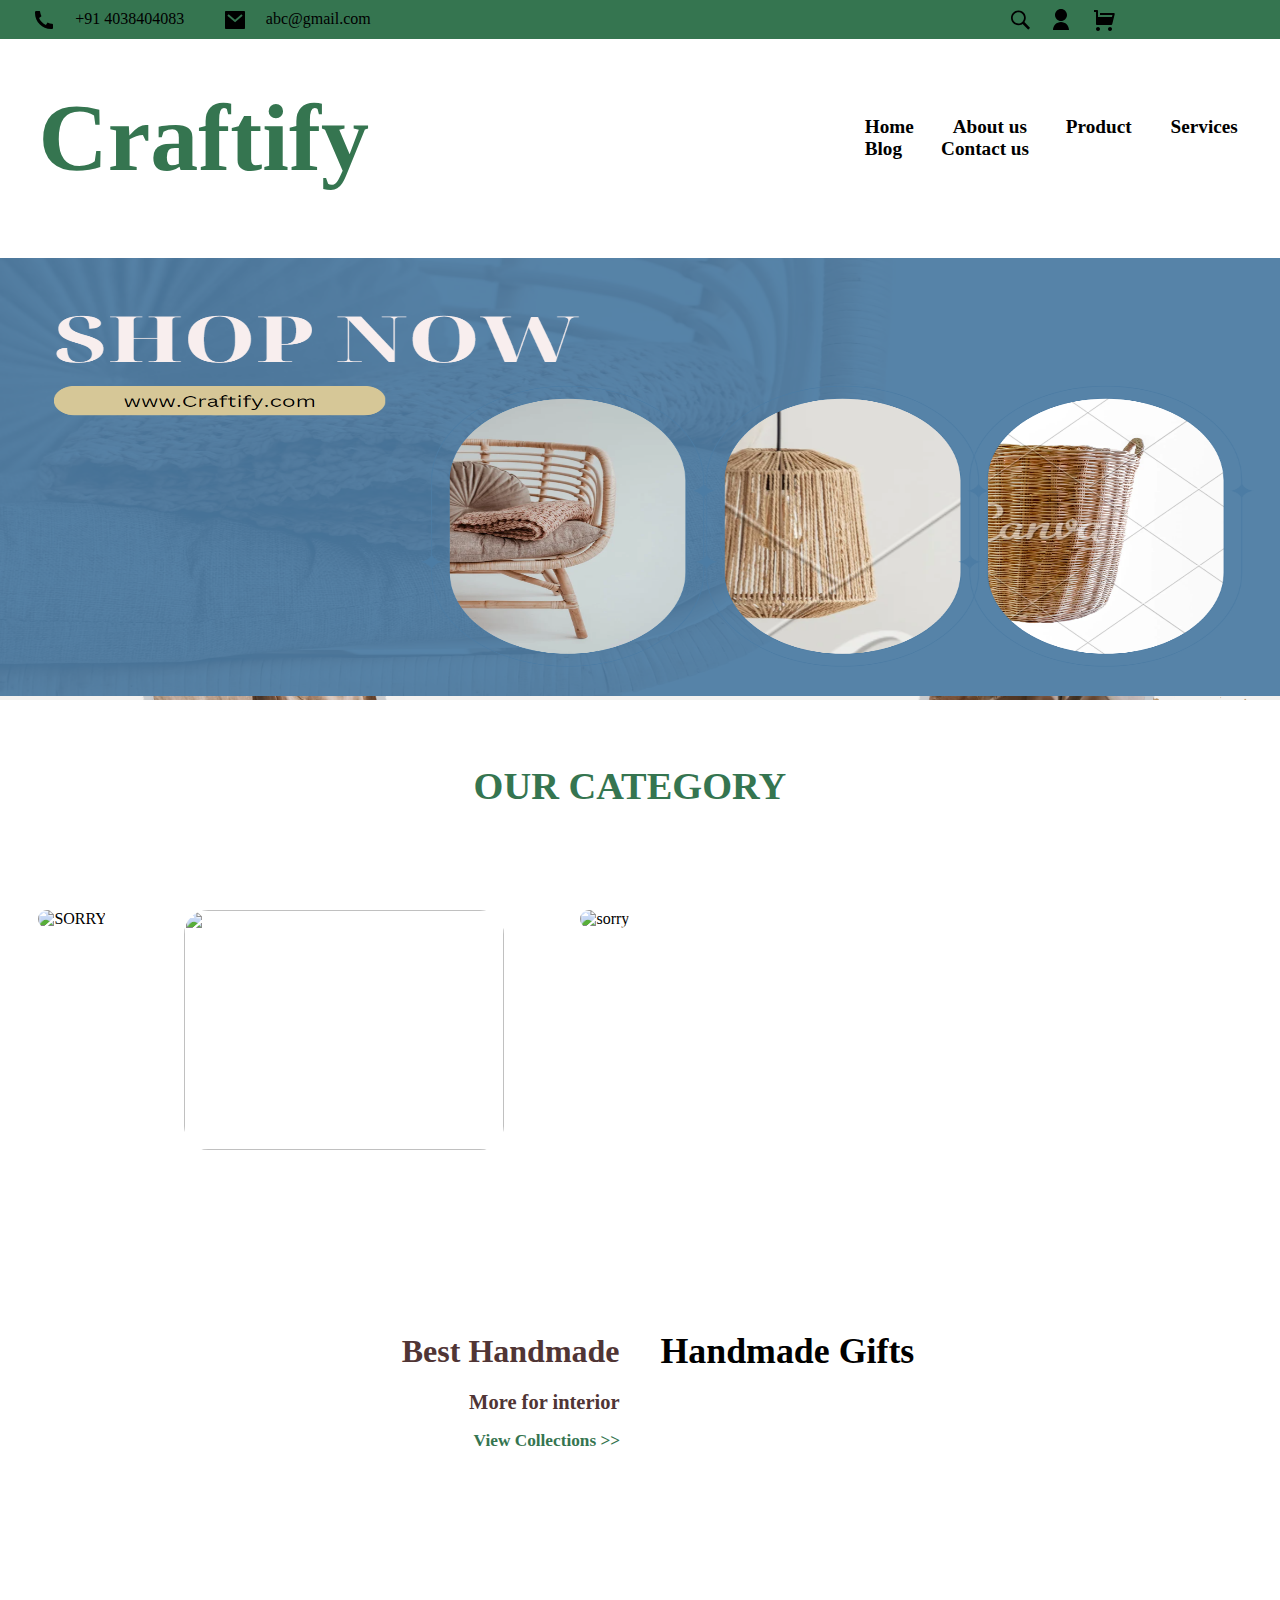
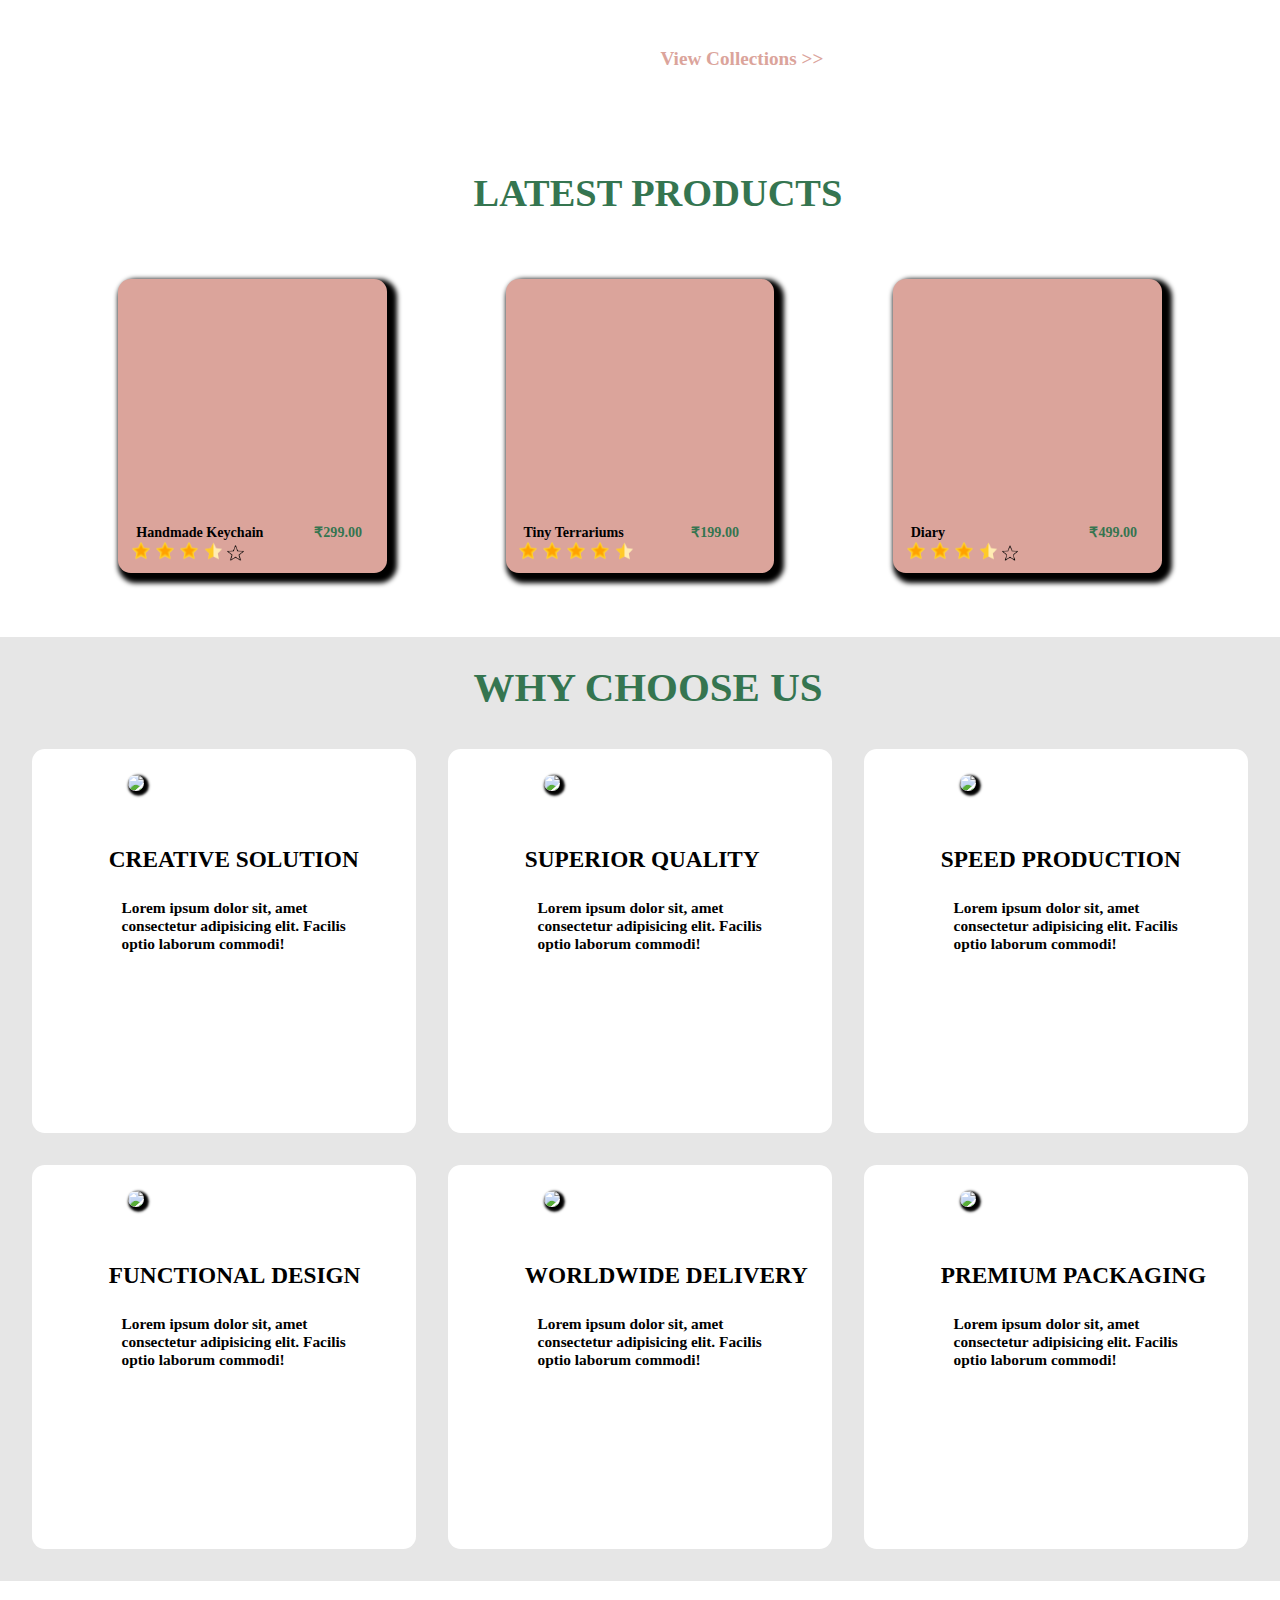
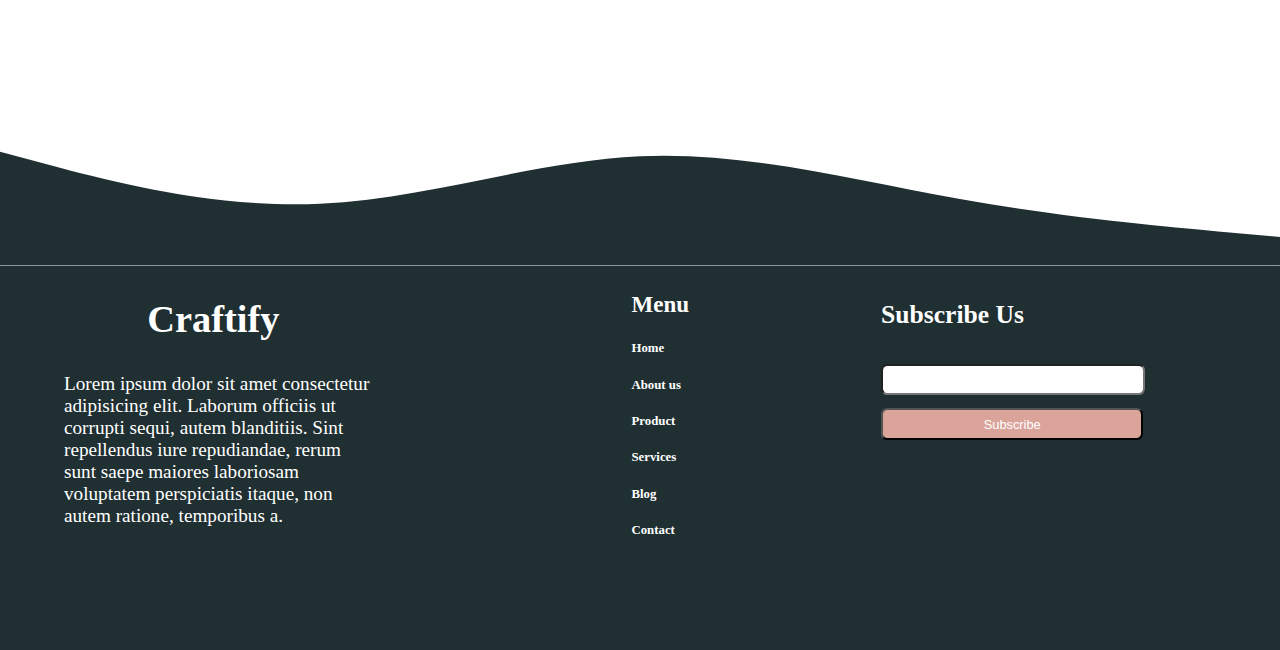
==== Market website.html @ a4d5a2b8 "login" ====
<!DOCTYPE html>
<html lang="en">
<head>
    <meta charset="UTF-8">
    <meta charset="utf-8">
    <meta name="viewport" content="width=device-width, initial-scale=1, shrink-to-fit=no">
    <title>Handmade-Craft</title>
    <link href="style.css" rel="stylesheet">
    <link rel="shortcut icon" href="Screenshot 2023-11-09 235006.png">

</head>
<body>
    
    <div class="container1">
        <div class="box1">
            <div class="item1-box1">
                <img src="phone-fill.svg" class="phone">
                <a style="margin-top: 2px; margin-left:1.5vw;">+91 4038404083</a>
            </div>
            <div class="item2-box1">
                <img src="mail-fill (1).svg" class="mail">
                <a style="margin-top: 2px; margin-left:1.5vw;">abc@gmail.com</a>
            </div>
            <div class="item3-box1">
                <div><input type="text " placeholder="Search" style="width: 200px; background-color: white; display: none; background-color: yellow;" id = 'search'></div>
                <div></div><img src="searchmagnifierinterfacesymbol1_79893.svg" style="width: 1.5vw;"  onclick="document.getElementById('search').style.display = 'block'">
                <img src="user-fill.svg" style="margin-left: 1.5vw;">
                <img src="shopping-cart-fill.svg" style="margin-left: 1.5vw;"></div>
            </div>
        </div>
        <br>
        <div class="box2">
            <div class="item1-box2">
                <h1 style="font-family: 'Lobster'; font-size: 6rem;">Craftify</h1>
            </div>
            <div class="item2-box2">
                <a class="content-item2-box2" style="margin-left: 35px; font-weight: bold; font-size: 1.20rem;">Home</a>
                <a class="content-item2-box2" style="margin-left: 35px; font-weight: bold; font-size: 1.20rem;">About us</a>
                <a class="content-item2-box2" style="margin-left: 35px; font-weight: bold; font-size: 1.20rem;">Product</a>
                <a class="content-item2-box2" style="margin-left: 35px; font-weight: bold; font-size: 1.20rem;">Services</a>
                <a class="content-item2-box2" style="margin-left: 35px; font-weight: bold; font-size: 1.20rem;">Blog</a>
                <a class="content-item2-box2" style="margin-left: 35px; font-weight: bold; font-size: 1.20rem;">Contact us</a>
            </div>
        </div>    
        <div class="box3">
            <a href="#"><img src="Screenshot (10).png" id="myImage" alt="SORRY FOR NOT VIEWING" class="image" style="width: 100vw; height: 34.25vw;"></a>
        </div>
        <div style="align-items: center; justify-content: center; font-size: 1.875vw; margin-left: 37vw; margin-top: 5vw; font-family: 'Roboto'; font-size: 3vw; color: #357550; margin-bottom: 5vw; font-weight: bold;">OUR CATEGORY</div>
         <div class="box4">
            <div style="position: relative;" class="tab">
            <img src="https://www.thewowstyle.com/wp-content/uploads/2015/03/Modern-Home-Decorating-Magazine.jpg" alt="SORRY" class="option1" style="position: relative;">
            <div class="tab" style="position: absolute; top: 150px; left: 200px; background-color: rgba(0, 0, 0, 0); color: white; display: flex; flex-direction: column; align-items: center; justify-content: center; opacity: 0;">
                <h1>hello</h1>
            </div>
            </div>
            <div>
            <img src="https://static.wixstatic.com/media/45862b_105b8e1dd41c42f4af87e3d956fa6f61~mv2_d_2850_2422_s_4_2.jpg/v1/fill/w_2850,h_2422,al_c/45862b_105b8e1dd41c42f4af87e3d956fa6f61~mv2_d_2850_2422_s_4_2.jpg" class="option2">
            </div>
            <div>
            <img src="https://authindia.com/wp-content/uploads/2020/01/HANDMADE1.jpeg" alt="sorry" class="option3">
            </div>
         </div>
         <div class="box5">
            <div class="div1-box5">
                <h1 style="font-family: 'Lobster'; color: rgb(80, 53, 53); text-align: right; font-size: 2.5vw; margin-right: 1.6vw; margin-top: 1rem;">Best Handmade</h1>
                <h2 style="font-family: 'Roboto'; color: rgb(80, 53, 53); text-align: right; font-size: 1.6vw; margin-right: 1.6vw; margin-top: 1vw;"> More for interior</h2>
                <a style="font-family: 'Roboto'; color: #357550; font-size: 1.35vw; margin-left: 37vw; margin-top: 1vw; font-weight: bold;">View Collections >></a>

            </div>
            <div class="div2-box5">
                <h1 style="font-family: 'Lobster'; color: black; text-align: left; font-size: 2.8vw; margin-left: 1.6vw; margin-top: 1vw;">Handmade Gifts</h1>
                <h2 style="font-family: 'Roboto'; color: white; text-align: left; font-size: 1.6vw; margin-left: 1.5vw; margin-top: 18.5vw;"> Save upto 20% of products</h2>
                <a style="font-family: 'Roboto'; color: #DBA49B; font-size: 1.5vw; margin-left: 1.6vw; margin-top: 0.8vw; font-weight: bold;">View Collections >></a>
            </div>
         </div>
         <div style="align-items: center; justify-content: center; font-size: 30px; margin-left: 37%; margin-top: 5%; font-family: 'Roboto'; font-size: 3vw; color: #357550; margin-bottom: 5vw; font-weight: bold;">LATEST PRODUCTS</div> 
         <div class="box6">
            <div class="box6-item1 item">
                <div class="cartt">
                    <div><img src="shopping-cart-fill.svg"></div>
                    <div>Add To Cart</div>
                </div>
                <div class="key">
                    <span>Handmade Keychain</span>
                    <span style="margin-left: 3.7vw; color: #357550;">&#x20B9;299.00</span>

                </div>
                <div>
                    <span></span><img src="icons8-star-48.png" style="width: 1.5625vw; filter: brightness(100%) important;"></span>
                    <span></span><img src="icons8-star-48.png" style="width: 1.5625vw; filter: brightness(100%) important;"></span>
                    <span></span><img src="icons8-star-48.png" style="width: 1.5625vw; filter: brightness(100%) important;"></span>
                    <span></span><img src="icons8-star-half-empty-48.png" style="width: 1.5625vw; filter: brightness(100%) important;"></span>
                    <span></span><img src="icons8-star-50.png" style="width: 1.3125vw; filter: brightness(100%) important;"></span>
                </div>
            </div>
            <div class="box6-item2 item"> 
                <div class="cartt">
                    <div><img src="shopping-cart-fill.svg"></div>
                    <div>Add To Cart</div>
                </div>
                <div class="key">
                    <span>Tiny Terrariums</span>
                    <span style="margin-left: 5vw; color: #357550;">&#x20B9;199.00</span>

                </div>
                <div>
                    <span></span><img src="icons8-star-48.png" style="width: 1.562vw; filter: brightness(100%) important;"></span>
                    <span></span><img src="icons8-star-48.png" style="width: 1.5625vw; filter: brightness(100%) important;"></span>
                    <span></span><img src="icons8-star-48.png" style="width: 1.5625vw; filter: brightness(100%) important;"></span>
                    <span></span><img src="icons8-star-48.png" style="width: 1.5625vw; filter: brightness(100%) important;"></span>
                    <span></span><img src="icons8-star-half-empty-48.png" style="width: 1.5625vw; filter: brightness(100%) important;"></span>
                </div>
            </div>
            <div class="box6-item3 item">
                <div class="cartt">
                    <div><img src="shopping-cart-fill.svg"></div>
                    <div>Add To Cart</div>
                </div>
                <div class="key">
                    <span>Diary</span>
                    <span style="margin-left: 11vw; color: #357550;">&#x20B9;499.00</span>

                </div>
                <div>
                    <span></span><img src="icons8-star-48.png" style="width: 1.5625vw; filter: brightness(100%) important;"></span>
                    <span></span><img src="icons8-star-48.png" style="width: 1.5625vw; filter: brightness(100%) important;"></span>
                    <span></span><img src="icons8-star-48.png" style="width: 1.5625vw; filter: brightness(100%) important;"></span>
                    <span></span><img src="icons8-star-half-empty-48.png" style="width: 1.5625vw; filter: brightness(100%) important;"></span>
                    <span></span><img src="icons8-star-50.png" style="width: 1.3125vw; filter: brightness(100%) important;"></span>
                </div>
            </div>
        </div>  
    </div>
    <!-- block 38-203 cabin 38 -->
    <div class="container2">
        <div style="align-items: center; justify-content: center; font-size: 30px; margin-left: 37%; font-family: 'Roboto'; font-size: 3.2vw; color: #357550; margin-bottom: 3vw; font-weight: bold; padding-top: 2vw;">WHY CHOOSE US</div> 
        <div class="box7">
            <div class="box7-item1">
                <img src="https://cdn1.iconfinder.com/data/icons/business-marketing-2-1/24/1_give-idea-creative-solution-512.png">
                <h2 style="font-family: 'Roboto';font-size: 1.82vw;">CREATIVE&nbsp;SOLUTION</h2>
                <h3>Lorem ipsum dolor sit, amet consectetur adipisicing elit. Facilis optio laborum commodi!</h3>
            </div>
            <div class="box7-item2">
                <img src="https://cdn0.iconfinder.com/data/icons/business-and-finance-4-5/68/188-1024.png">
                <h2 style="font-family: 'Roboto';font-size: 1.82vw;">SUPERIOR&nbsp;QUALITY</h2>
                <h3>Lorem ipsum dolor sit, amet consectetur adipisicing elit. Facilis optio laborum commodi!</h3>
            </div> 
            <div class="box7-item3">
                <img src="https://icon-library.com/images/production-line-icon/production-line-icon-6.jpg">
                <h2 style="font-family: 'Roboto';font-size: 1.82vw;">SPEED&nbsp;PRODUCTION</h2>
                <h3>Lorem ipsum dolor sit, amet consectetur adipisicing elit. Facilis optio laborum commodi!</h3>
            </div>       
        </div>
        <div class="box7">
            <div class="box7-item1">
                <img src="https://icon-library.com/images/functional-icon/functional-icon-19.jpg">
                <h2 style="font-family: 'Roboto';font-size: 1.82vw;">FUNCTIONAL&nbsp;DESIGN</h2>
                <h3>Lorem ipsum dolor sit, amet consectetur adipisicing elit. Facilis optio laborum commodi!</h3>
            </div>
            <div class="box7-item2">
                <img src="https://pic.onlinewebfonts.com/svg/img_10419.png">
                <h2 style="font-family: 'Roboto';font-size: 1.82vw;">WORLDWIDE&nbsp;DELIVERY</h2>
                <h3>Lorem ipsum dolor sit, amet consectetur adipisicing elit. Facilis optio laborum commodi!</h3>
            </div> 
            <div class="box7-item3">
                <img src="https://cdn4.iconfinder.com/data/icons/transportation-96/64/Packing-package-packaging-Box-512.png">
                <h2 style="font-family: 'Roboto';font-size: 1.82vw;">PREMIUM&nbsp;PACKAGING</h2>
                <h3>Lorem ipsum dolor sit, amet consectetur adipisicing elit. Facilis optio laborum commodi!</h3>
            </div>       
        </div>
    </div>
    <div class="container3">
        <svg xmlns="http://www.w3.org/2000/svg" viewBox="0 0 1440 320"><path fill="#202F32" fill-opacity="1" d="M0,192L60,208C120,224,240,256,360,250.7C480,245,600,203,720,197.3C840,192,960,224,1080,245.3C1200,267,1320,277,1380,282.7L1440,288L1440,320L1380,320C1320,320,1200,320,1080,320C960,320,840,320,720,320C600,320,480,320,360,320C240,320,120,320,60,320L0,320Z"></path></svg>
        <div class="boxlast">
            <div class="boxlast-item1">
               <h2 style="font-family: 'Lobster';">Craftify</h2>
               <a class="anchor1">Lorem ipsum dolor sit amet consectetur adipisicing elit. Laborum officiis ut corrupti sequi, autem blanditiis. Sint repellendus iure repudiandae, rerum sunt saepe maiores laboriosam voluptatem perspiciatis itaque, non autem ratione, temporibus a.</a> 
            </div>
            <div class="boxlast-item2">
                <h3>Menu</h3>
                <h5>Home</h5>
                <h5>About us</h5>
                <h5>Product</h5>
                <h5>Services</h5>
                <h5>Blog</h5>
                <h5>Contact</h5> 
             </div>
             <div class="boxlast-item3">
                 <h4 class="h4">Subscribe&nbsp;Us</h4>
                 <input style="width: 20vw; height: 2vw; border-radius: 0.5vw;">
                 <button style="width: 20.5vw; margin-top: 1vw; color: white; background-color: #DBA49B; height: 2.5vw; border-radius: 0.5vw; font-size: 1vw;">Subscribe</button>
             </div>
        </div>
    </div>
</body>
</html>
---- style.css ----
body {
    background-color: white;
    padding: 0vw;
    margin: 0vw;
}
.container1 {
    width: 100vw;
    
    
    
    
}
.box1 {
    /* border-radius: 10px; */
    width: 100vw;
    display: flex;
    align-items: center;
    justify-items: center;
    padding-top: 0.6vw;
    padding-bottom: 0.6vw;
    background: #357550;
    position: fixed;
    z-index: 1;
    

}
.item1-box1 {
    margin-left: 2.5vw;
    display: flex;
}
.item2-box1 {
    margin-left: 3vw;
    display: flex;
}
.item3-box1 {
    margin-left: 50vw;
    display: flex;
}
.box2 {
    width: 100vw;
    background-color: white;
    display: flex;
    align-items: center;
    justify-items: center;
}
.item1-box2 {
    color: #357550;
    margin-left: 3vw;
}
.item2-box2 {
    margin-left: 36vw;
    
}

.box3 {
    display: flex;
    max-height: 37.875vw;
    max-width: 100vw;
    background-image: url("Screenshot\ 2023-11-13\ 134451.png");
    background-repeat: no-repeat;
    background-size: 100vw;
}
.image .box3 {
    animation-name: img1;
    animation-duration: 20s;
    animation-iteration-count: infinite;
    animation-timeline: 2s;
}
@keyframes img1 {
    0% {
        opacity: 0;
    }
    50% {
        opacity: 1;
    }
    100% {
        opacity: 0;
    }
}
.option1 {
    width: 25vw;
    height: 18.75vw;
    margin: 3vw;
    border-radius: 1.9vw;
    
}
.option2 {
    width: 25vw;
    height: 18.75vw;
    margin: 3vw;
    border-radius: 1.9vw;
}
.option3 {
    width: 25vw;
    height: 18.75vw;
    margin: 3vw;
    border-radius: 1.9vw;
}
.box4 {
    display: flex;
    
}
.option1:hover {
    animation-name: option1;
    animation-duration: 1s;
    animation-fill-mode: forwards;
}
@keyframes option1 {
    from {
        width: 400px;
        height: 300px;
        
        
    }
    to {
        width: 450px;
        height: 350px;
        margin: 25px;
        box-shadow: 7px 15px rgb(92, 84, 84);
        filter: brightness(60%);


        
    }
}
.option2:hover {
    animation-name: option2;
    animation-duration: 1s;
    animation-fill-mode: forwards;
}
@keyframes option2 {
    from {
        width: 400px;
        height: 300px;
    }
    to {
        width: 450px;
        height: 350px;
        margin: 25px;
        box-shadow: 7px 15px rgb(92, 84, 84);

        
    }
}
.option3:hover {
    animation-name: option3;
    animation-duration: 1s;
    animation-fill-mode: forwards;
}
@keyframes option3 {
    from {
        width: 400px;
        height: 300px;
    }
    to {
        width: 450px;
        height: 350px;
        margin: 25px;
        box-shadow: 7px 15px rgb(92, 84, 84);

        
    }
}
.box5 {
    display: flex;
    justify-content: space-evenly;
    margin-top: 8rem;

}
.div1-box5 {
    background-image: url("https://i.ytimg.com/vi/ZrTKhyDmn7Y/maxresdefault.jpg");
    background-repeat: no-repeat;
    font-family: 'Times New Roman', Times, serif;
}
.div2-box5 {
    background-image: url("https://i.ytimg.com/vi/al5HAlEmdQI/maxresdefault.jpg");
    background-repeat: no-repeat;
}
.box5 div {
    width: 50vw;
    height: 28.125vw;
    background-size: cover;
    border-radius: 10px;
    margin-bottom: 30px;
    /* border: 2px solid #357550; */
}
.box6 {
    display: flex;
    justify-content: space-evenly;
    

}
.box6 .item {
    width: 20vw;
    height: 23vw;
    border-radius: 1vw;
    /* border: 2px solid black; */
    box-shadow: 5px 5px 5px 5px;
    background-repeat: no-repeat;
    padding-left: 1vw;
}
.box6-item1 {
    background-image: url("https://m.media-amazon.com/images/I/81xdwPzZBpL._AC_UY1100_.jpg");
    background-color: #DBA49B;
    background-size: 17vw;
    background-position: 50% 25%;
    background-repeat: no-repeat;
    margin-bottom: 5vw;
    
}
.box6-item2 {
    background-image: url("https://diyjoy.com/wp-content/uploads/2018/05/Tiny-Terrariums.jpg");
    background-color: #DBA49B;
    background-size: 17vw;
    background-position: 50% 25%;
    background-repeat: no-repeat;
    margin-bottom: 5vw;
}
.box6-item3 {
    background-image: url("https://encrypted-tbn0.gstatic.com/images?q=tbn:ANd9GcRw-zvDlx5nOn8z5FwxqhVqPeR2jGplWz_LYQ&usqp=CAU");
    background-color: #DBA49B;
    background-size: 17vw;
    background-position: 50% 25%;
    background-repeat: no-repeat;
    margin-bottom: 5vw;
}
.box6-item1:hover{
    filter: brightness(70%);

}
.cartt {
    width: 10vw;
    padding: 0.9vw 1.5vw 0.9vw 1.5vw;
    justify-content: center;
    margin-top: 12vw;
    margin-left: 2.8vw;
    border-radius: 0.5vw;
    background-color: rgba(0, 217, 255, 0.973);
    display: flex;
    font-size: 1.25vw;
    filter: opacity(0);
}
.cartt:hover {
    filter: opacity(1);
}
.key{
    font-size: 1.1vw;
    font-weight: bold;
    margin-top: 3.2vw;
    margin-left: 0.4vw;
}
.box6-item2:hover{
    filter: brightness(70%);
}
.box6-item3:hover{
    filter: brightness(70%);
}
.container2 {
    background-color: rgba(164, 164, 164, 0.271);
}
.box7 {
    /* background-color: rgba(128, 124, 124, 0.296); */
    display: flex;
    width: 100vw;
    justify-content: space-evenly;
}
.box7 div {
    width: 30vw;
    height: 30vw;
    background-color: white;
    border-radius: 1vw;
    margin-bottom: 2.5vw;
    justify-content: center;

}
.box7 div img {
    width: 15vw;
    margin: 2vw 7.5vw 2vw 7.5vw;
    box-shadow: 0.19vw 0.19vw 0.19vw 0.19vw;
    border-radius: 1vw;
    
}
.box7 div h2 {
    margin: 2vw 7.5vw 2vw 6vw;
    /* border-radius: 1vw; */
    
}
.box7 div h3 {
    margin: 1vw 5vw 1vw 7vw;
    /* border-radius: 1vw; */
    font-size: 1.2vw;
    
}
.container3 {
    display: flex;
    flex-direction: column;
}
.boxlast {
    height: 30vw;
    background-color: #202F32;
    display: flex;
}
.boxlast-item1, .boxlast-item2 {
    margin-left: 5vw;
    margin-right: 15vw;
    /* border: 2px solid black; */

}

.boxlast div h2 {
    color: white;
    font-size: 3vw;
    margin-left: 6.5vw;
}
.anchor1 {
    font-size: 1.5vw;
    color: white;
    
}
.boxlast div h3 {
    font-weight: bold;
    font-family: 'Roboto';
    font-size: 1.8vw;
    color: white;
    margin-top: 2vw;

}
.boxlast div h5 {
    /* font-weight: bold; */
    font-family: 'Roboto';
    font-size: 1vw;
    color: white;

}
/* .boxlast div h4 {
    /* font-weight: bold; */
    /* font-family: 'Roboto';
    font-size: 2vw;
    color: white;
    padding-left: 20%; */

.boxlast-item3 {
    margin-right: 5vw;
}    
.h4 {
    margin-right: 15vw;
    color: white;
    font-size: 2vw;
}
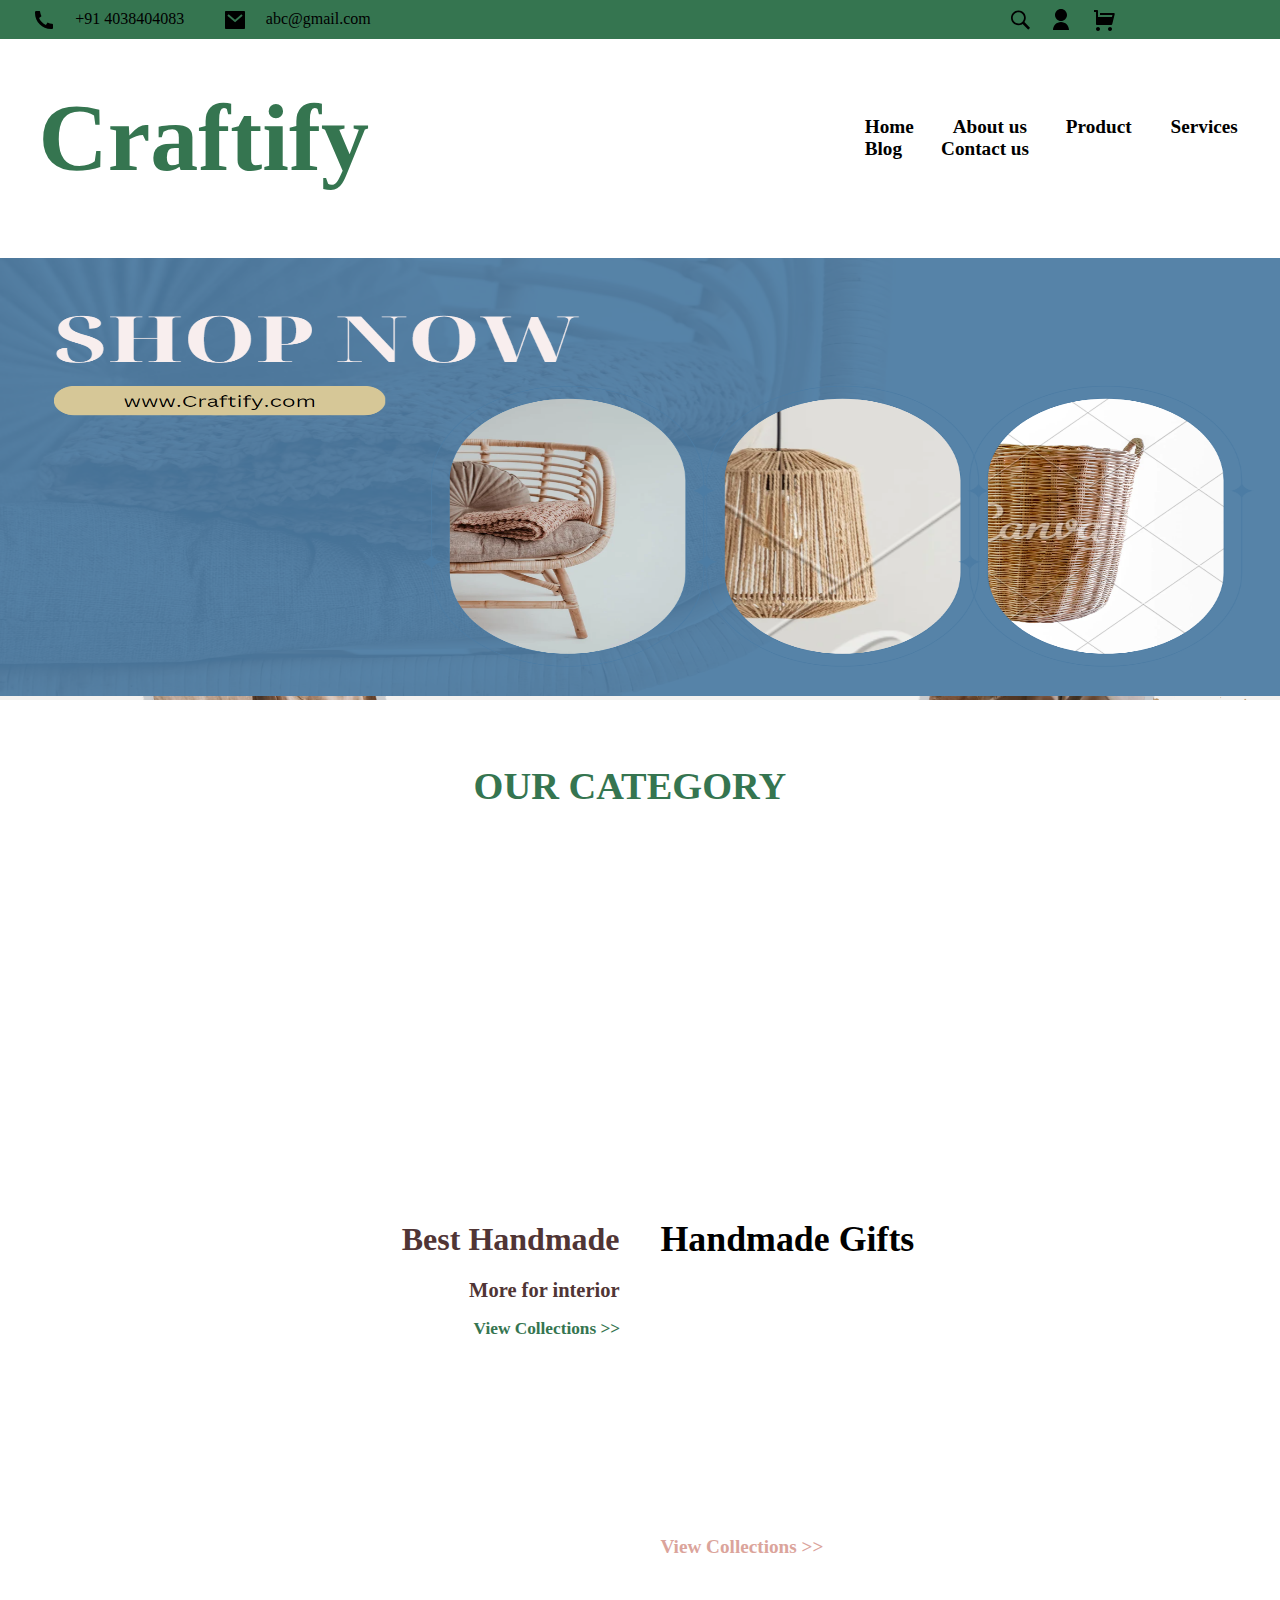
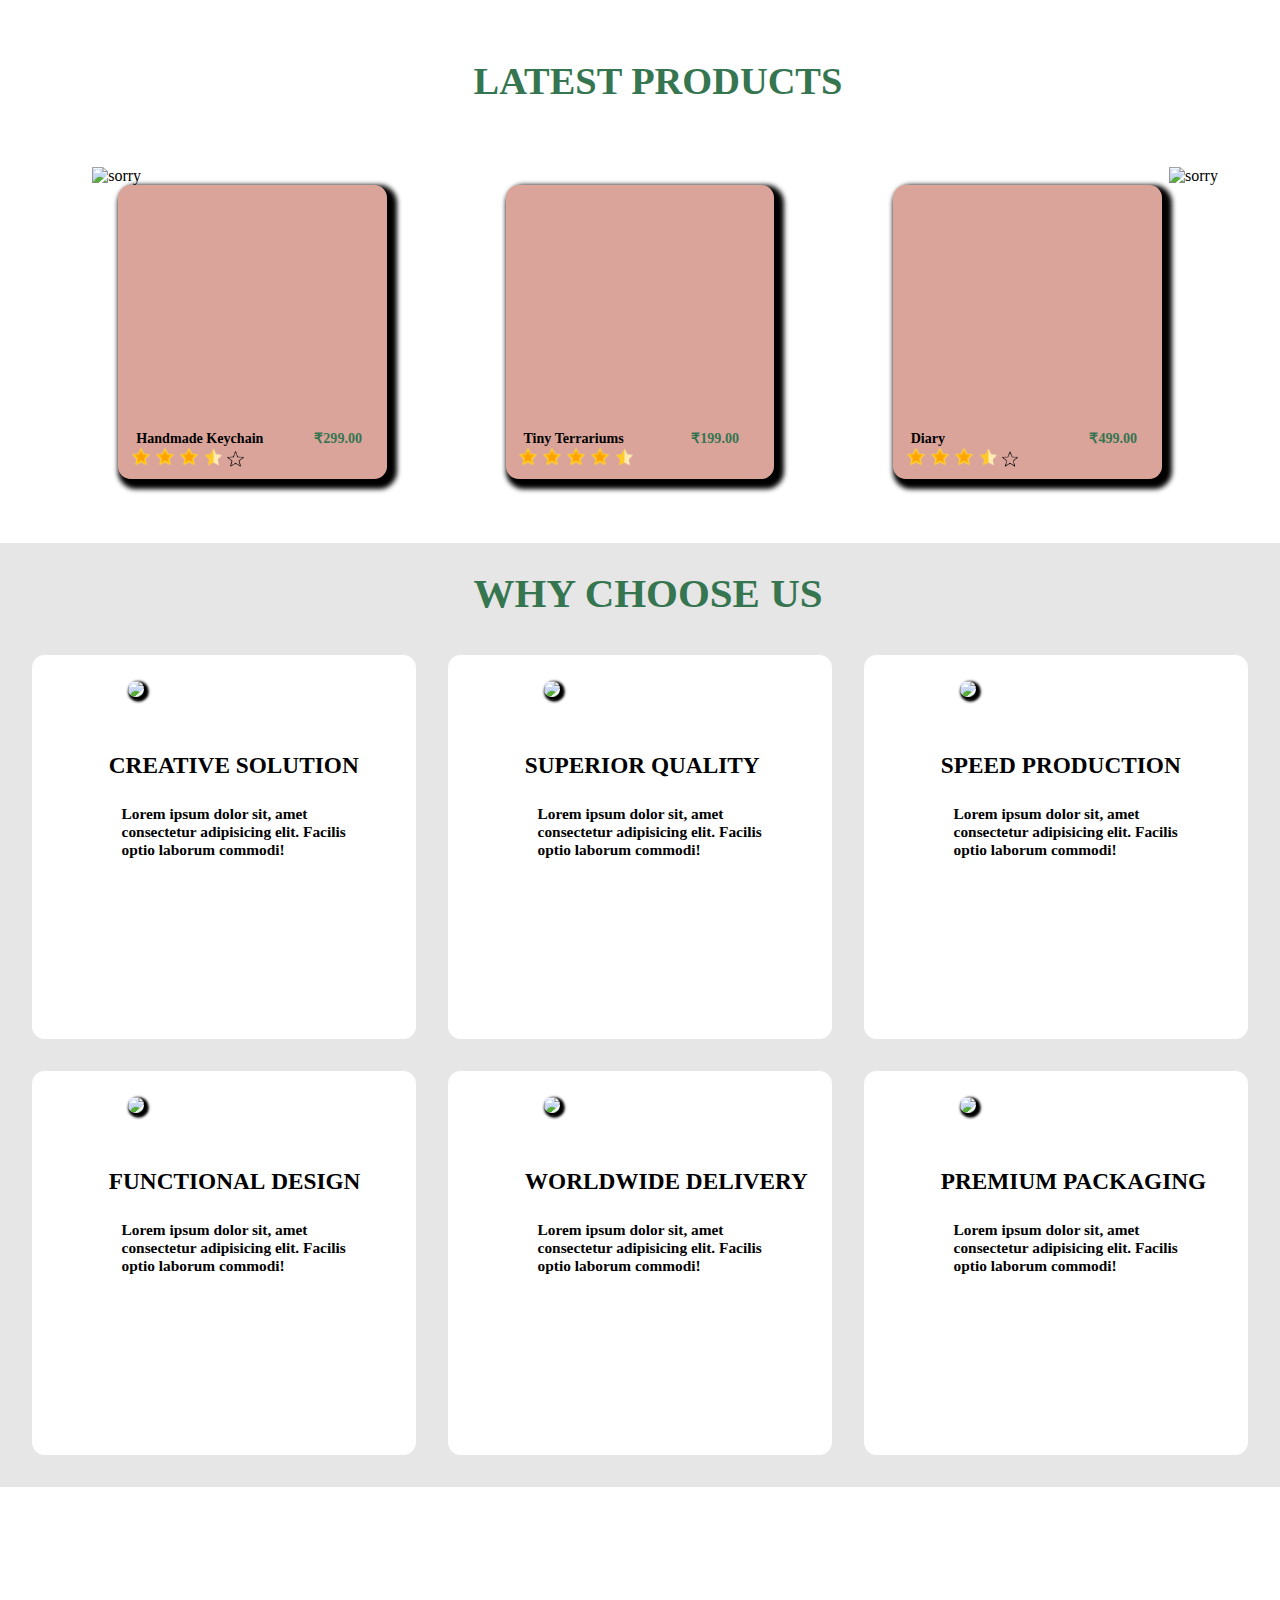
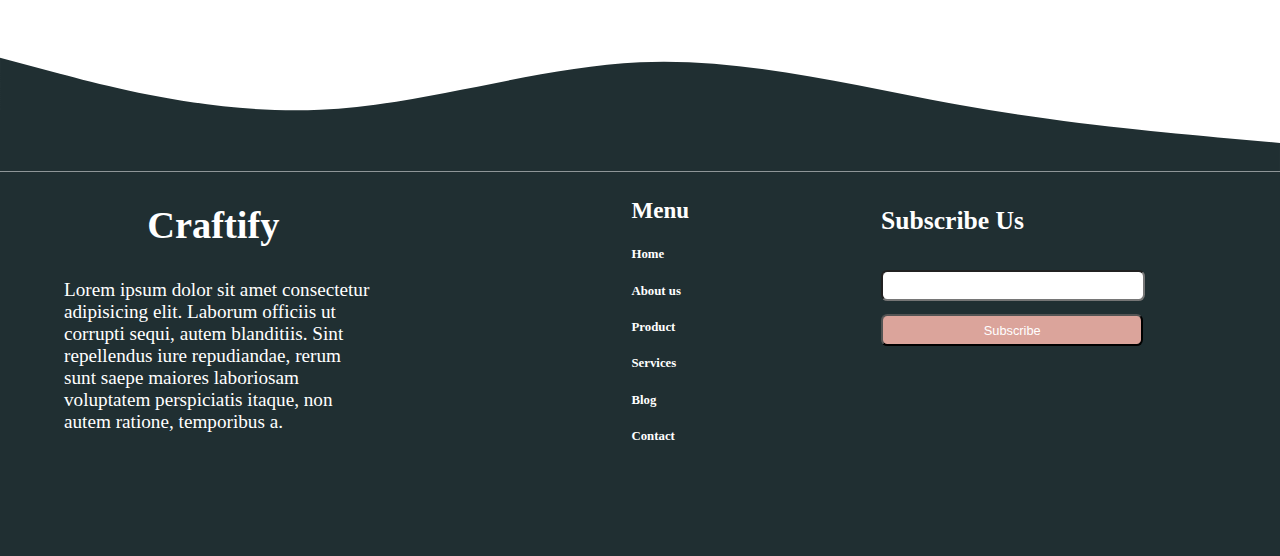
==== commit 6775a8af: "login" ====
--- a/Market website.html
+++ b/Market website.html
@@ -47,17 +47,17 @@
         </div>
         <div style="align-items: center; justify-content: center; font-size: 1.875vw; margin-left: 37vw; margin-top: 5vw; font-family: 'Roboto'; font-size: 3vw; color: #357550; margin-bottom: 5vw; font-weight: bold;">OUR CATEGORY</div>
          <div class="box4">
-            <div style="position: relative;" class="tab">
-            <img src="https://www.thewowstyle.com/wp-content/uploads/2015/03/Modern-Home-Decorating-Magazine.jpg" alt="SORRY" class="option1" style="position: relative;">
-            <div class="tab" style="position: absolute; top: 150px; left: 200px; background-color: rgba(0, 0, 0, 0); color: white; display: flex; flex-direction: column; align-items: center; justify-content: center; opacity: 0;">
-                <h1>hello</h1>
-            </div>
-            </div>
-            <div>
-            <img src="https://static.wixstatic.com/media/45862b_105b8e1dd41c42f4af87e3d956fa6f61~mv2_d_2850_2422_s_4_2.jpg/v1/fill/w_2850,h_2422,al_c/45862b_105b8e1dd41c42f4af87e3d956fa6f61~mv2_d_2850_2422_s_4_2.jpg" class="option2">
-            </div>
-            <div>
-            <img src="https://authindia.com/wp-content/uploads/2020/01/HANDMADE1.jpeg" alt="sorry" class="option3">
+            <div class="tab1">
+            <!-- <img src="https://www.thewowstyle.com/wp-content/uploads/2015/03/Modern-Home-Decorating-Magazine.jpg" alt="SORRY" class="option1" style="position: relative;"> -->
+                <h2 class="tab1-h2">Home Decor</h2>
+            </div>
+            <div class="tab2">
+            <!-- <img src="https://static.wixstatic.com/media/45862b_105b8e1dd41c42f4af87e3d956fa6f61~mv2_d_2850_2422_s_4_2.jpg/v1/fill/w_2850,h_2422,al_c/45862b_105b8e1dd41c42f4af87e3d956fa6f61~mv2_d_2850_2422_s_4_2.jpg" class="option2"> -->
+                <h2 class="tab1-h2">Handmade Cups</h2>
+            </div>
+            <div class="tab3">
+            <!-- <img src="https://authindia.com/wp-content/uploads/2020/01/HANDMADE1.jpeg" alt="sorry" class="option3"> -->
+                <h2 class="tab1-h2">Handmade Pottery</h2>
             </div>
          </div>
          <div class="box5">
@@ -73,7 +73,20 @@
                 <a style="font-family: 'Roboto'; color: #DBA49B; font-size: 1.5vw; margin-left: 1.6vw; margin-top: 0.8vw; font-weight: bold;">View Collections >></a>
             </div>
          </div>
-         <div style="align-items: center; justify-content: center; font-size: 30px; margin-left: 37%; margin-top: 5%; font-family: 'Roboto'; font-size: 3vw; color: #357550; margin-bottom: 5vw; font-weight: bold;">LATEST PRODUCTS</div> 
+         <div style="align-items: center; justify-content: center; font-size: 30px; margin-left: 37%; margin-top: 5%; font-family: 'Roboto'; font-size: 3vw; color: #357550; margin-bottom: 5vw; font-weight: bold;">LATEST PRODUCTS</div>
+         <div>
+            <span><img src="https://th.bing.com/th/id/R.fd32d8a737c8f20605ffcfbb03b672af?rik=HzGnNf3ZF9OwyA&riu=http%3a%2f%2ficons.iconarchive.com%2ficons%2foxygen-icons.org%2foxygen%2f256%2fActions-arrow-left-double-icon.png&ehk=vnGM7HD486Ly99v71Uaojg0%2b810nj%2fazu53x2xkDIPI%3d&risl=&pid=ImgRaw&r=0" alt="sorry" id="left" style="width: 2vw; margin-left: 7.2vw;" onclick="next()"></span>
+            <span><img src="https://th.bing.com/th/id/R.89a54ed3c2cd4771f5c735f6e0ec5159?rik=82o5MFrYkdhx6g&riu=http%3a%2f%2ficons.iconarchive.com%2ficons%2foxygen-icons.org%2foxygen%2f256%2fActions-arrow-right-double-icon.png&ehk=p%2fMSAUw7t2n6lV0esjZkyCHtwANQ7UKpjFUO3bGHwEA%3d&risl=&pid=ImgRaw&r=0" alt="sorry" id="right" style="width: 2vw; margin-left: 80vw;" onclick="previous()"></span>
+         </div>
+         <script>
+            function next() {
+                window.history.forward();    
+                }
+            function previous() {
+                window.history.back();
+            }    
+            }
+         </script> 
          <div class="box6">
             <div class="box6-item1 item">
                 <div class="cartt">
--- a/style.css
+++ b/style.css
@@ -346,4 +346,51 @@
     margin-right: 15vw;
     color: white;
     font-size: 2vw;
+}
+.box4 div {
+    display: block;
+    margin-left: 13.5vw;
+}
+.tab1 {
+    background-image: url("https://www.thewowstyle.com/wp-content/uploads/2015/03/Modern-Home-Decorating-Magazine.jpg");
+    width: 16vw;
+    height: 16vw;
+    background-size: cover;
+    border-radius: 2vw;
+    color: white;
+    text-align: center;
+}
+.tab2 {
+    background-image: url("https://static.wixstatic.com/media/45862b_105b8e1dd41c42f4af87e3d956fa6f61~mv2_d_2850_2422_s_4_2.jpg/v1/fill/w_2850,h_2422,al_c/45862b_105b8e1dd41c42f4af87e3d956fa6f61~mv2_d_2850_2422_s_4_2.jpg");
+    width: 16vw;
+    height: 16vw;
+    background-size: cover;
+    border-radius: 2vw;
+    color: white;
+    text-align: center;
+}
+.tab3 {
+    background-image: url("https://authindia.com/wp-content/uploads/2020/01/HANDMADE1.jpeg");
+    width: 16vw;
+    height: 16vw;
+    background-size: cover;
+    border-radius: 2vw;
+    color: white;
+    text-align: center;
+}
+.tab1:hover,.tab2:hover, .tab3:hover {
+    filter: brightness(60%);
+    padding: 1vw 1vw 1vw 1vw;
+    transition: 1.5s;
+    box-shadow: 1vw 1vw 1vw 1vw;
+}
+.tab1-h2 {
+    filter: opacity(0);
+    margin-top: 6vw;
+}
+.tab1-h2:hover {
+    filter: opacity(400%);
+    filter: brightness(120%);
+    color: aqua;
+    font-size: 2.5vw;
 }